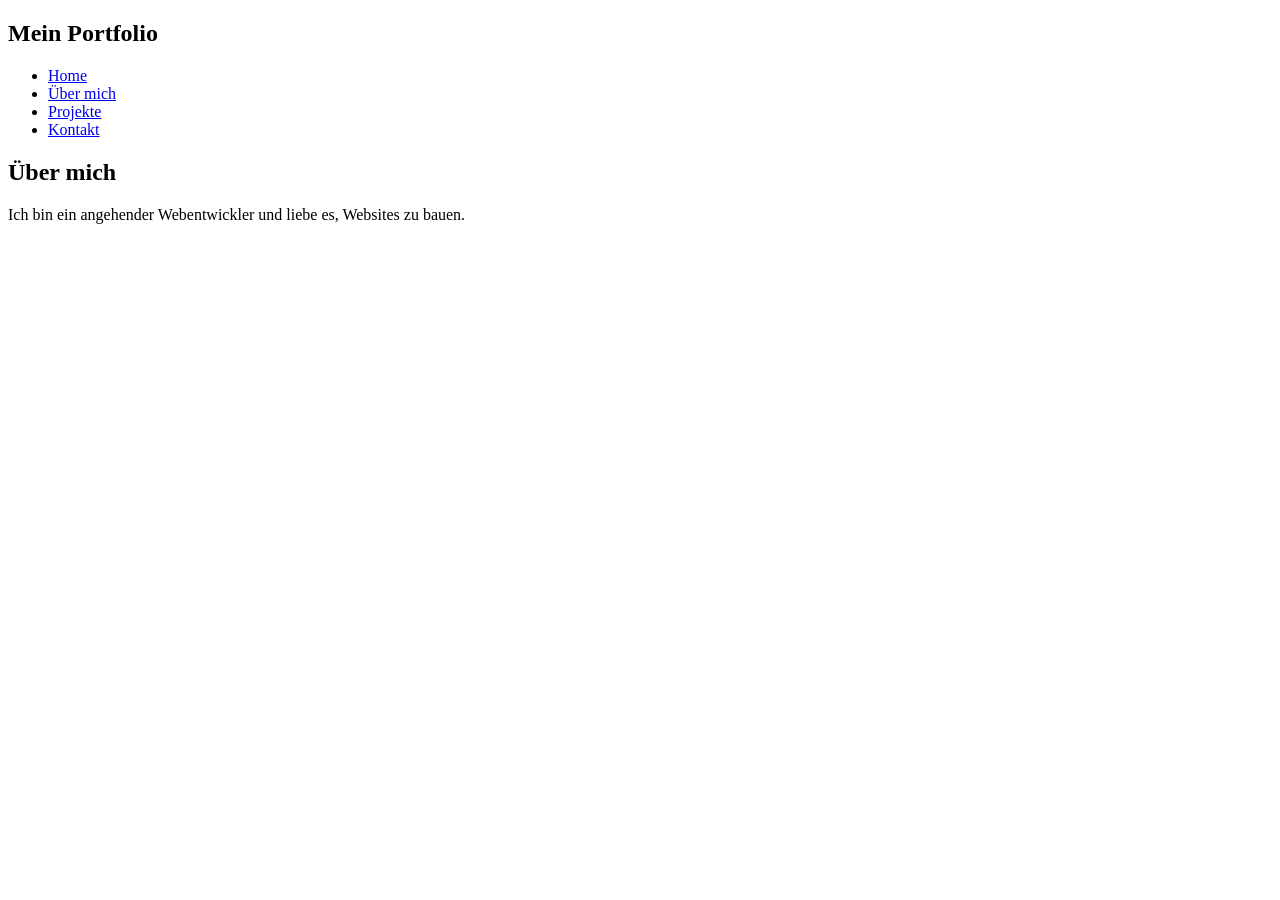
==== about.html @ 08ed8b1b "portfolio" ====
<!DOCTYPE html>
<html lang="de">
<head>
  <meta charset="UTF-8">
  <title>Über mich</title>
  <link rel="stylesheet" href="style.css">
</head>
<body>

<nav>
  <h2>Mein Portfolio</h2>
  <ul>
    <li><a href="index.html">Home</a></li>
    <li><a href="about.html">Über mich</a></li>
    <li><a href="projects.html">Projekte</a></li>
    <li><a href="contact.html">Kontakt</a></li>
  </ul>
</nav>

<section>
  <h1>Über mich</h1>
  <p>Ich bin ein angehender Webentwickler und liebe es, Websites zu bauen.</p>
</section>

</body>
</html>
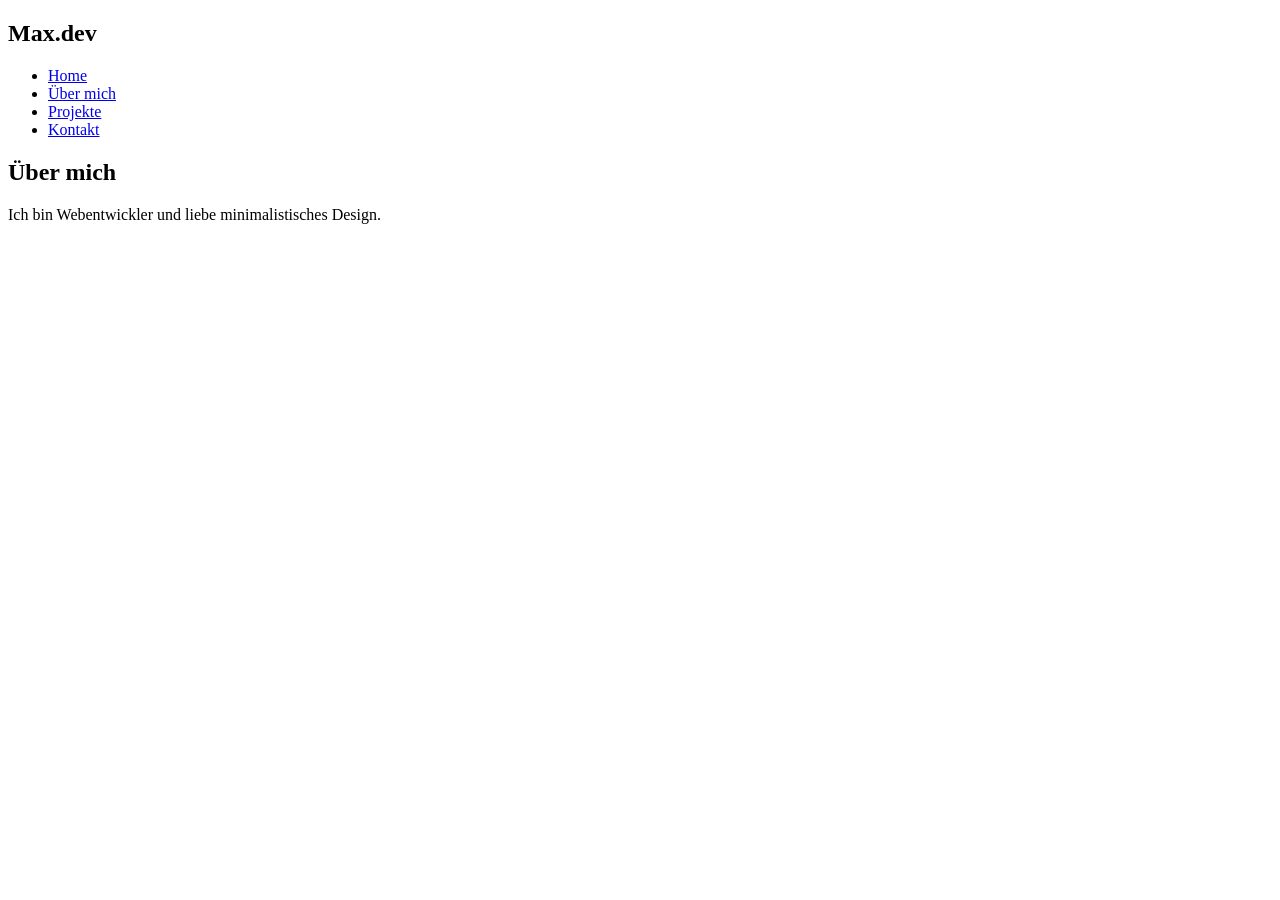
==== commit 50b7d45f: "portfolio" ====
--- a/about.html
+++ b/about.html
@@ -8,7 +8,7 @@
 <body>
 
 <nav>
-  <h2>Mein Portfolio</h2>
+  <h2>Max.dev</h2>
   <ul>
     <li><a href="index.html">Home</a></li>
     <li><a href="about.html">Über mich</a></li>
@@ -17,10 +17,11 @@
   </ul>
 </nav>
 
-<section>
+<section class="fade-in">
   <h1>Über mich</h1>
-  <p>Ich bin ein angehender Webentwickler und liebe es, Websites zu bauen.</p>
+  <p>Ich bin Webentwickler und liebe minimalistisches Design.</p>
 </section>
 
+<script src="script.js"></script>
 </body>
 </html>
